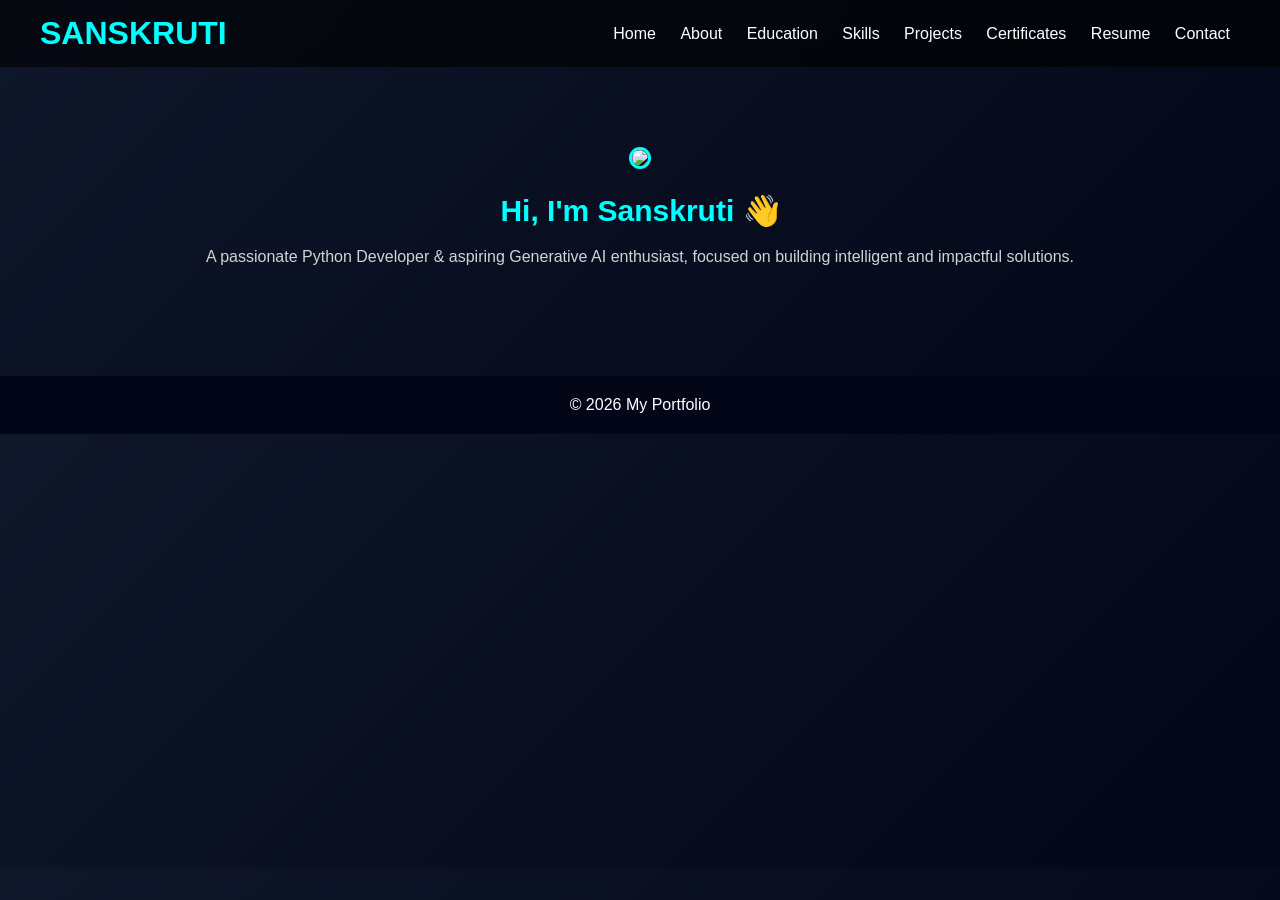
==== index.html @ 7ac91746 "Add files via upload" ====
<!DOCTYPE html>
<html lang="en">
<head>
  <meta charset="UTF-8">
  <meta name="viewport" content="width=device-width, initial-scale=1.0">
  <title>My Portfolio</title>
  <link rel="stylesheet" href="style.css">
</head>
<body>

<header>
  <h1>SANSKRUTI</h1>
  <nav>
    <a href="index.html">Home</a>
    <a href="about.html">About</a>
    <a href="education.html">Education</a>
    <a href="skills.html">Skills</a>
    <a href="projects.html">Projects</a>
    <a href="certificates.html">Certificates</a>
    <a href="resume.html">Resume</a>
    <a href="contact.html">Contact</a>
  </nav>
</header>

<section class="hero">
  <img src="images/profile.png">
  <h2>Hi, I'm Sanskruti 👋</h2>
  <p>A passionate Python Developer & aspiring Generative AI enthusiast, focused on building intelligent and impactful solutions.</p>
</section>

<footer>
  <p>© 2026 My Portfolio</p>
</footer>

</body>
</html>
---- style.css ----
/* RESET */
* {
  margin: 0;
  padding: 0;
  box-sizing: border-box;
  font-family: Arial, sans-serif;
}

/* BODY */
body {
  background: linear-gradient(135deg, #0f172a, #020617);
  color: white;
}

/* HEADER */
header {
  display: flex;
  justify-content: space-between;
  align-items: center;
  padding: 15px 40px;
  background: rgba(0,0,0,0.6);
  backdrop-filter: blur(10px);
  position: sticky;
  top: 0;
}

header h1 {
  color: cyan;
}

nav a {
  color: white;
  margin: 0 10px;
  text-decoration: none;
  transition: 0.3s;
}

nav a:hover {
  color: cyan;
}

/* HERO */
.hero {
  text-align: center;
  padding: 80px 20px;
}

.hero img {
  width: 150px;
  border-radius: 50%;
  border: 3px solid cyan;
  margin-bottom: 20px;
}

.hero h2 {
  font-size: 30px;
}

.hero p {
  color: lightgray;
}

/* SECTIONS */
section {
  padding: 50px 20px;
  max-width: 1000px;
  margin: auto;
}

/* GRID (CERTIFICATES) */
.grid {
  display: grid;
  grid-template-columns: repeat(auto-fit, minmax(250px,1fr));
  gap: 20px;
}

.card {
  background: #1e293b;
  border-radius: 10px;
  overflow: hidden;
  transition: 0.3s;
}

.card img {
  width: 100%;
  display: block;
}

.card:hover {
  transform: scale(1.05);
}

/* SKILLS BAR */
section div {
  margin-bottom: 15px;
}

section div div {
  padding: 5px;
  color: black;
  font-size: 12px;
}

/* CONTACT FORM */
input, textarea {
  width: 100%;
  padding: 10px;
  border-radius: 5px;
  border: none;
}

textarea {
  height: 100px;
}

button {
  background: cyan;
  padding: 10px 20px;
  border: none;
  cursor: pointer;
  border-radius: 5px;
}

button:hover {
  background: lightblue;
}

/* FOOTER */
footer {
  text-align: center;
  padding: 20px;
  background: #020617;
  margin-top: 30px;
}

/* ANIMATION */
h1, h2 {
  animation: fadeIn 1.5s ease-in;
}

@keyframes fadeIn {
  from {opacity: 0; transform: translateY(20px);}
  to {opacity: 1; transform: translateY(0);}
}

/* RESPONSIVE 🔥 */
@media (max-width: 768px) {

  header {
    flex-direction: column;
  }

  nav {
    margin-top: 10px;
  }

  nav a {
    display: inline-block;
    margin: 5px;
  }

  .hero h2 {
    font-size: 22px;
  }

}
/* Smooth scroll */
html {
  scroll-behavior: smooth;
}

/* Container spacing improve */
section {
  padding: 60px 20px;
}

/* Better headings */
h2 {
  text-align: center;
  margin-bottom: 20px;
  color: cyan;
}

/* Card shadow effect */
.card {
  box-shadow: 0 10px 25px rgba(0,0,0,0.5);
}

/* Hover glow effect */
.card:hover {
  box-shadow: 0 0 20px cyan;
}

/* Button style upgrade */
button {
  font-weight: bold;
  letter-spacing: 1px;
}

/* Image hover effect */
.card img {
  transition: 0.3s;
}

.card:hover img {
  transform: scale(1.05);
}

/* Navbar active feel */
nav a {
  position: relative;
}

nav a::after {
  content: "";
  width: 0%;
  height: 2px;
  background: cyan;
  position: absolute;
  left: 0;
  bottom: -5px;
  transition: 0.3s;
}

nav a:hover::after {
  width: 100%;
}

/* Hero animation */
.hero {
  animation: fadeUp 1.2s ease;
}

@keyframes fadeUp {
  from {
    opacity: 0;
    transform: translateY(30px);
  }
  to {
    opacity: 1;
    transform: translateY(0);
  }
}

/* Mobile improvement */
@media (max-width: 768px) {

  .hero img {
    width: 120px;
  }

  .hero h2 {
    font-size: 22px;
  }

  section {
    padding: 40px 15px;
  }
}
.card h3 {
  margin-bottom: 10px;
}

.card p {
  font-size: 14px;
  line-height: 1.5;
}
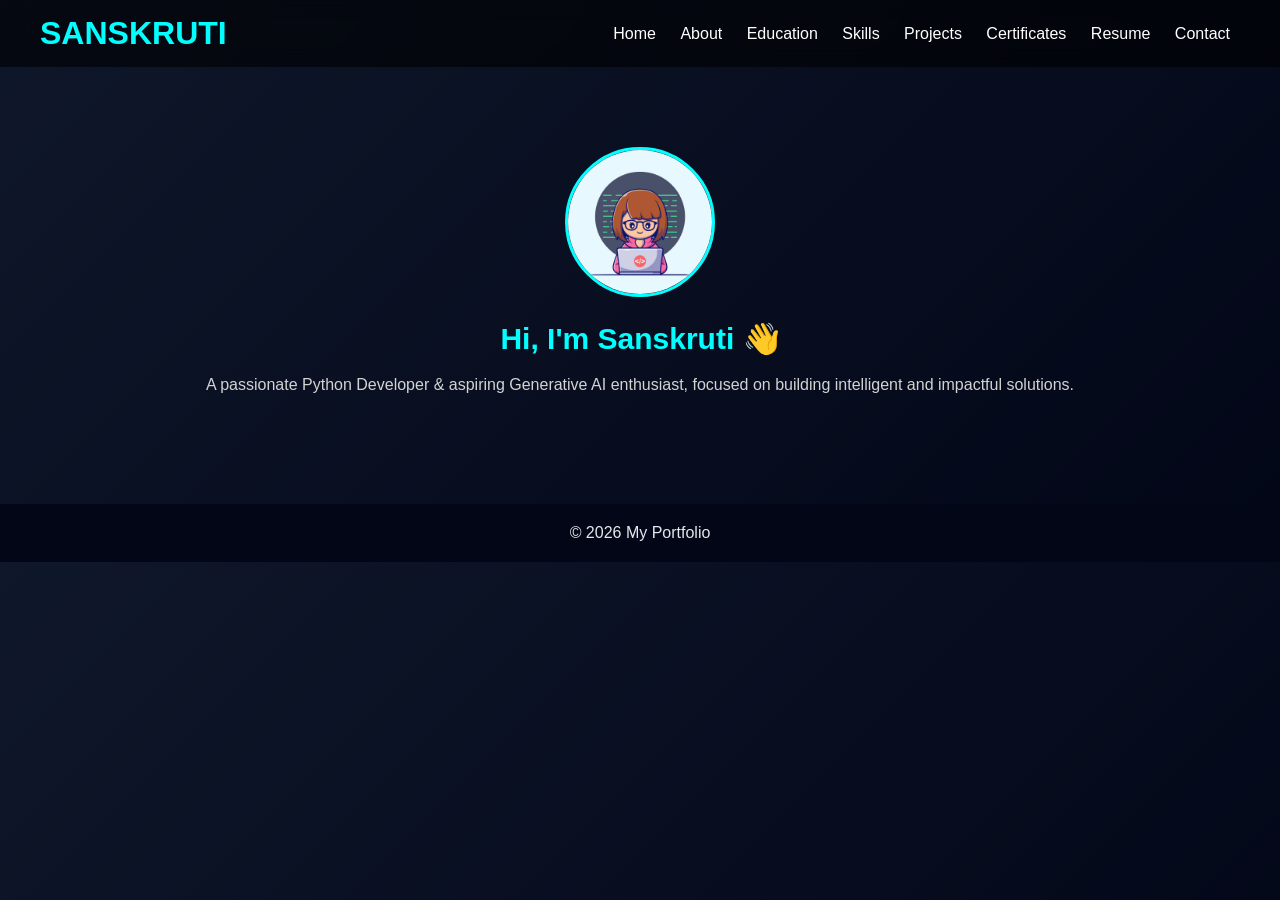
==== commit ebe3f3c6: "Update index.html" ====
--- a/index.html
+++ b/index.html
@@ -33,4 +33,4 @@
 </footer>
 
 </body>
-</html>+</html>
--- a/style.css
+++ b/style.css
@@ -97,7 +97,7 @@
 
 section div div {
   padding: 5px;
-  color: black;
+
   font-size: 12px;
 }
 
@@ -264,4 +264,37 @@
 .card p {
   font-size: 14px;
   line-height: 1.5;
-}+}
+/* FORCE TEXT COLOR FIX */
+body {
+  color: white;
+}
+
+/* headings */
+h2, h3 {
+  color: cyan;
+}
+
+/* paragraphs */
+p {
+  color: #e5e7eb;
+}
+
+/* cards text */
+.card {
+  color: white;
+}
+
+/* better contrast */
+section {
+  color: white;
+}
+/* FIX FOR SKILLS + PROJECT TEXT */
+.card, .card p, .card h3 {
+  color: white;
+}
+
+/* ensure no black text anywhere */
+section p, section li {
+  color: #e5e7eb;
+}
